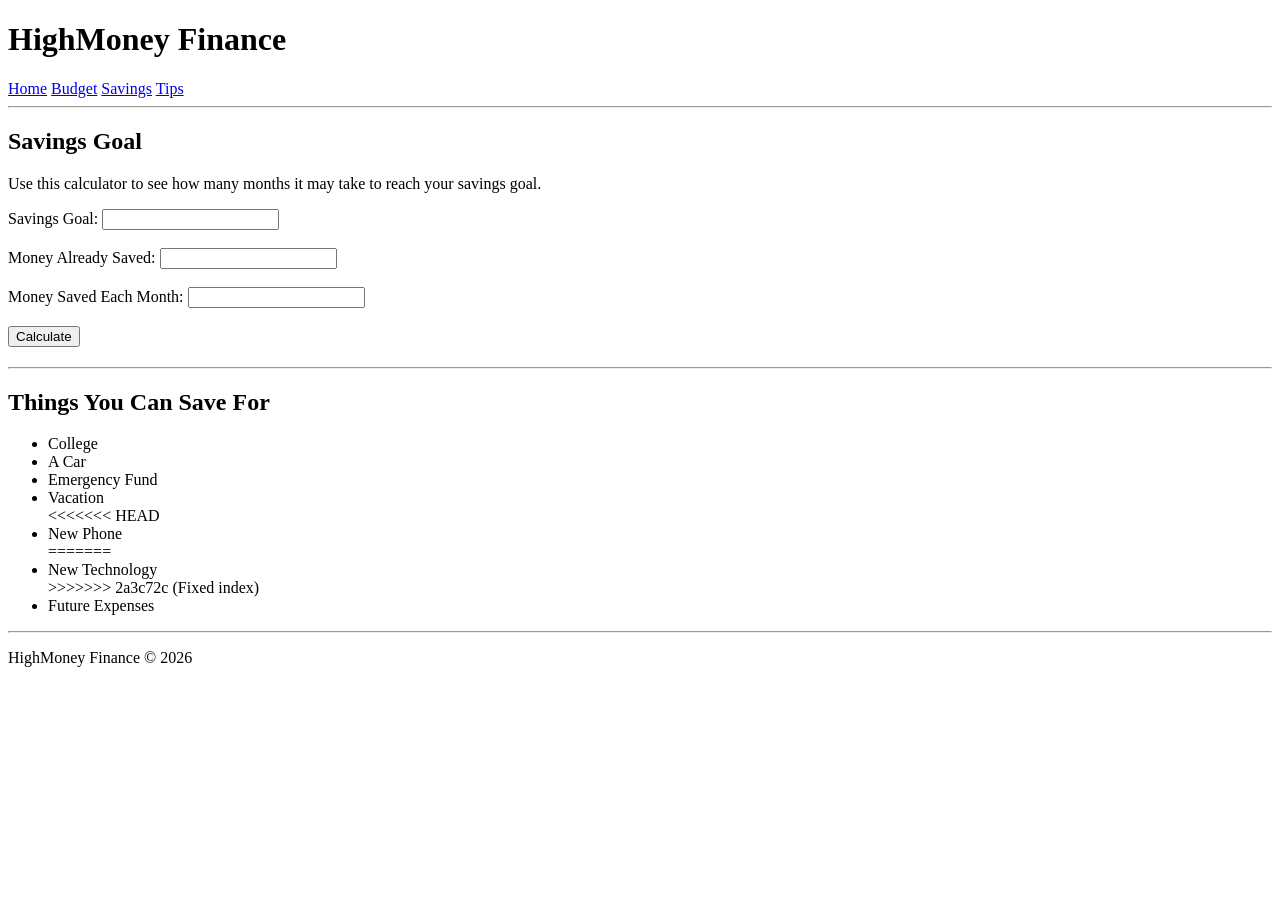
==== savings.html @ ede45f0e "Fixed index" ====
<!DOCTYPE html>
<html>
<head>
    <title>Savings - HighMoney Finance</title>
    <link rel="stylesheet" href="styles.css">
</head>

<body>

    <h1>HighMoney Finance</h1>

    <nav>
        <a href="index.html">Home</a>
        <a href="budget.html">Budget</a>
        <a href="savings.html">Savings</a>
        <a href="tips.html">Tips</a>
    </nav>

    <hr>

    <h2>Savings Goal</h2>

    <p>
        Use this calculator to see how many months it may
        take to reach your savings goal.
    </p>

    <label>Savings Goal:</label>
    <input type="number" id="goal">

    <br><br>

    <label>Money Already Saved:</label>
    <input type="number" id="saved">

    <br><br>

    <label>Money Saved Each Month:</label>
    <input type="number" id="monthlySave">

    <br><br>

    <button onclick="calculateSavings()">Calculate</button>

    <h2 id="savingsResult"></h2>

    <hr>

    <h2>Things You Can Save For</h2>

    <ul>
        <li>College</li>
        <li>A Car</li>
        <li>Emergency Fund</li>
        <li>Vacation</li>
<<<<<<< HEAD
        <li>New Phone</li>
=======
        <li>New Technology</li>
>>>>>>> 2a3c72c (Fixed index)
        <li>Future Expenses</li>
    </ul>

    <hr>

    <footer>
        <p>HighMoney Finance © 2026</p>
    </footer>

</body>
</html>
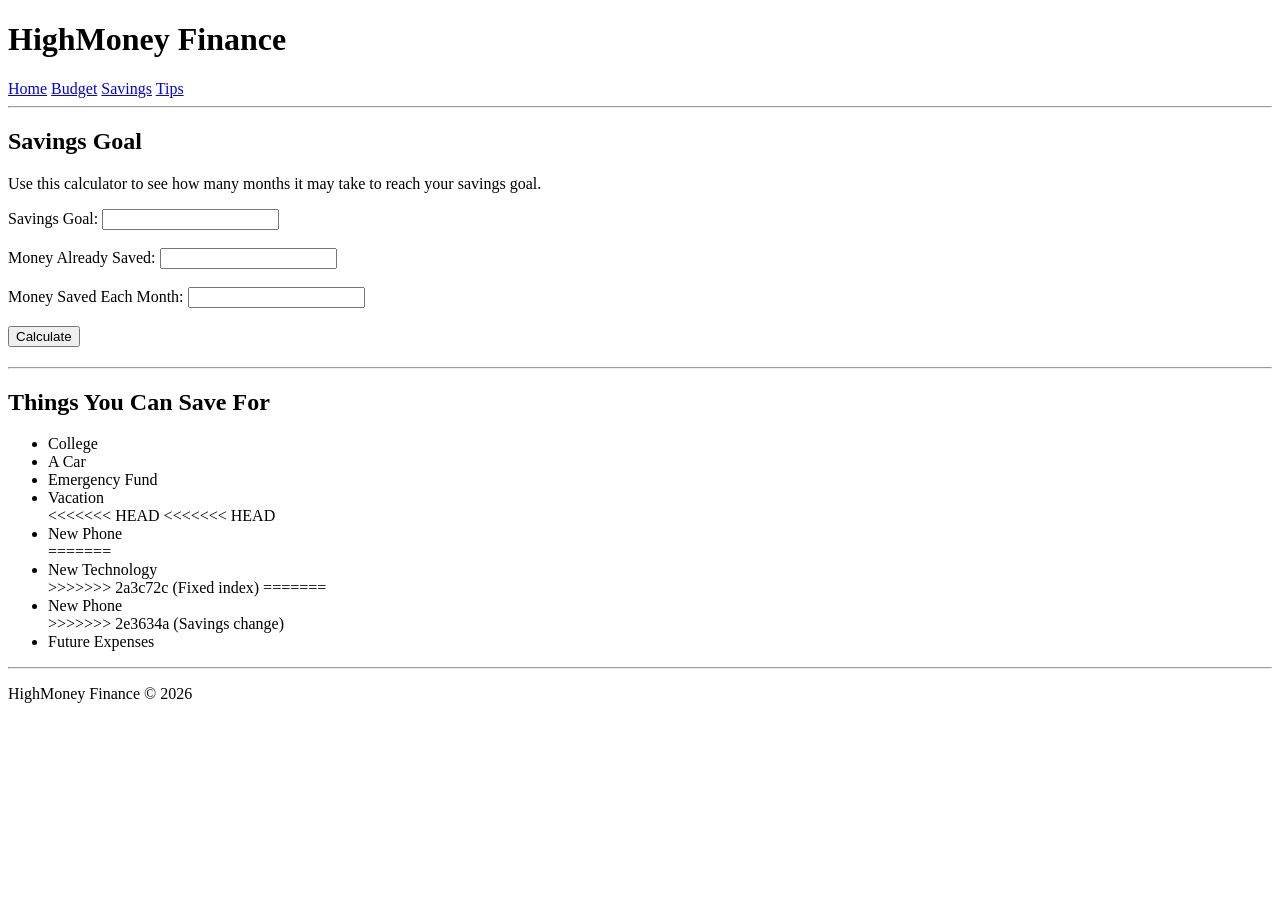
==== commit 33595168: "Savings change" ====
--- a/savings.html
+++ b/savings.html
@@ -54,10 +54,14 @@
         <li>Emergency Fund</li>
         <li>Vacation</li>
 <<<<<<< HEAD
+<<<<<<< HEAD
         <li>New Phone</li>
 =======
         <li>New Technology</li>
 >>>>>>> 2a3c72c (Fixed index)
+=======
+        <li>New Phone</li>
+>>>>>>> 2e3634a (Savings change)
         <li>Future Expenses</li>
     </ul>
 
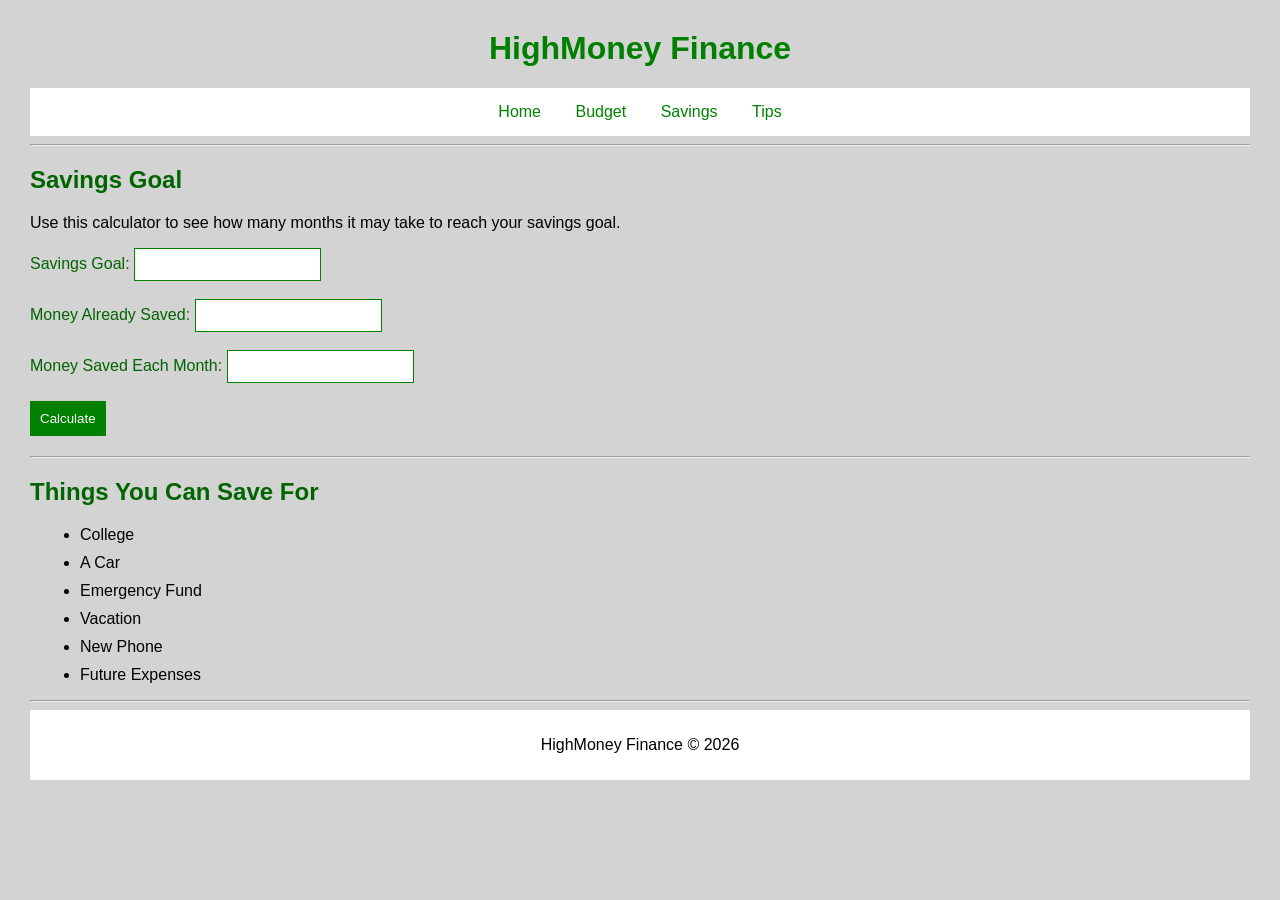
==== commit 0408d536: "Add files via upload" ====
--- a/savings.html
+++ b/savings.html
@@ -53,15 +53,7 @@
         <li>A Car</li>
         <li>Emergency Fund</li>
         <li>Vacation</li>
-<<<<<<< HEAD
-<<<<<<< HEAD
         <li>New Phone</li>
-=======
-        <li>New Technology</li>
->>>>>>> 2a3c72c (Fixed index)
-=======
-        <li>New Phone</li>
->>>>>>> 2e3634a (Savings change)
         <li>Future Expenses</li>
     </ul>
 
--- a/styles.css
+++ b/styles.css
@@ -0,0 +1,62 @@
+body {
+    background-color: lightgray;
+    color: darkgreen;
+    font-family: Arial;
+    margin: 30px;
+}
+
+h1 {
+    color: green;
+    text-align: center;
+}
+
+h2 {
+    color: darkgreen;
+}
+
+nav {
+    text-align: center;
+    background-color: white;
+    padding: 15px;
+}
+
+nav a {
+    color: green;
+    margin: 15px;
+    text-decoration: none;
+}
+
+nav a:hover {
+    color: darkgreen;
+}
+
+p {
+    color: black;
+}
+
+li {
+    color: black;
+    margin: 10px;
+}
+
+input {
+    padding: 8px;
+    border: 1px solid green;
+}
+
+button {
+    background-color: green;
+    color: white;
+    padding: 10px;
+    border: none;
+}
+
+button:hover {
+    background-color: darkgreen;
+}
+
+footer {
+    text-align: center;
+    background-color: white;
+    padding: 10px;
+}
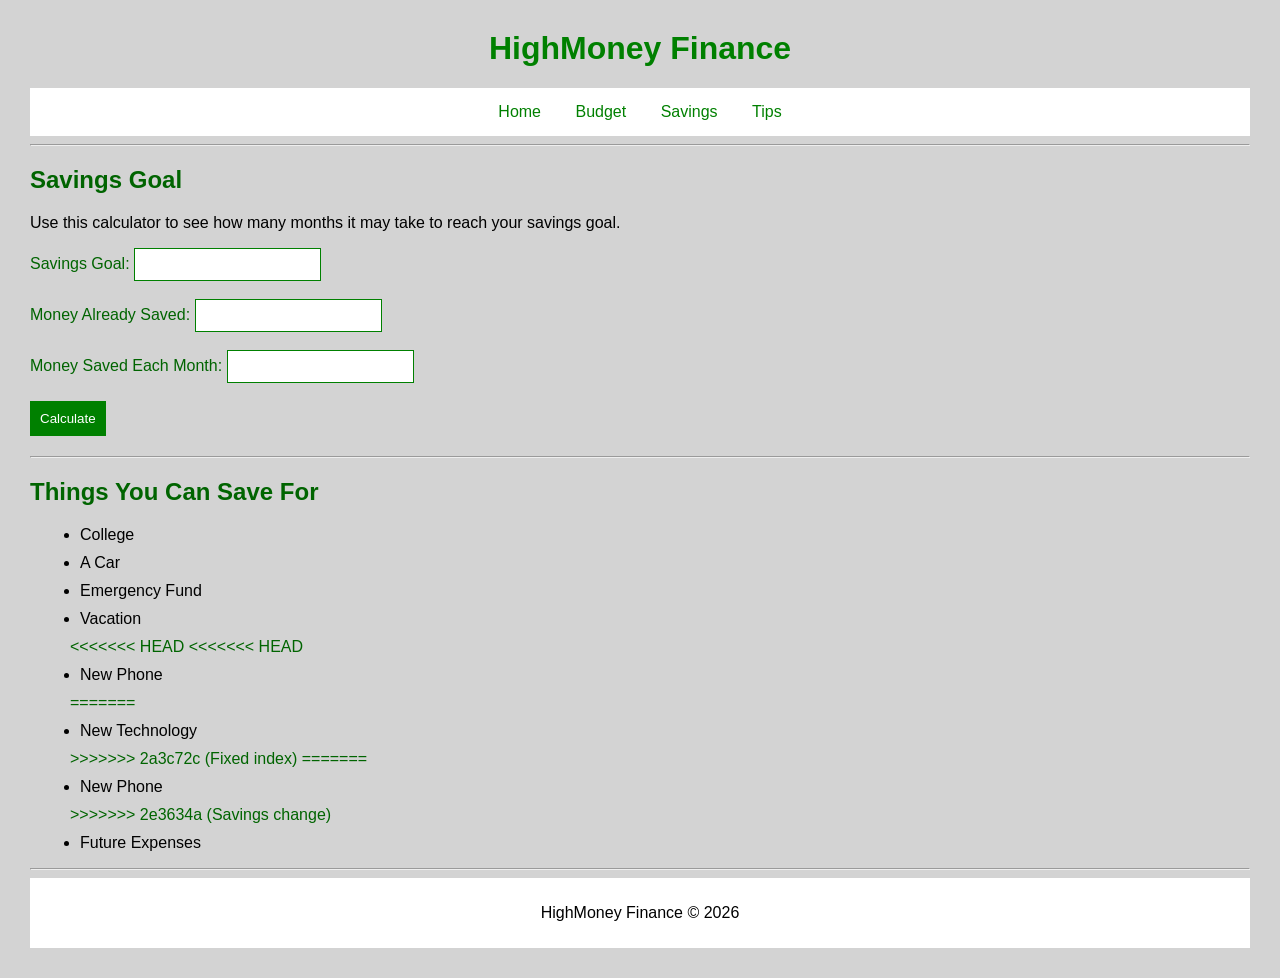
==== commit 19d1c20c: "commit" ====
--- a/savings.html
+++ b/savings.html
@@ -3,6 +3,7 @@
 <head>
     <title>Savings - HighMoney Finance</title>
     <link rel="stylesheet" href="styles.css">
+    <script src="script.js"></script>
 </head>
 
 <body>
@@ -53,7 +54,15 @@
         <li>A Car</li>
         <li>Emergency Fund</li>
         <li>Vacation</li>
+<<<<<<< HEAD
+<<<<<<< HEAD
         <li>New Phone</li>
+=======
+        <li>New Technology</li>
+>>>>>>> 2a3c72c (Fixed index)
+=======
+        <li>New Phone</li>
+>>>>>>> 2e3634a (Savings change)
         <li>Future Expenses</li>
     </ul>
 
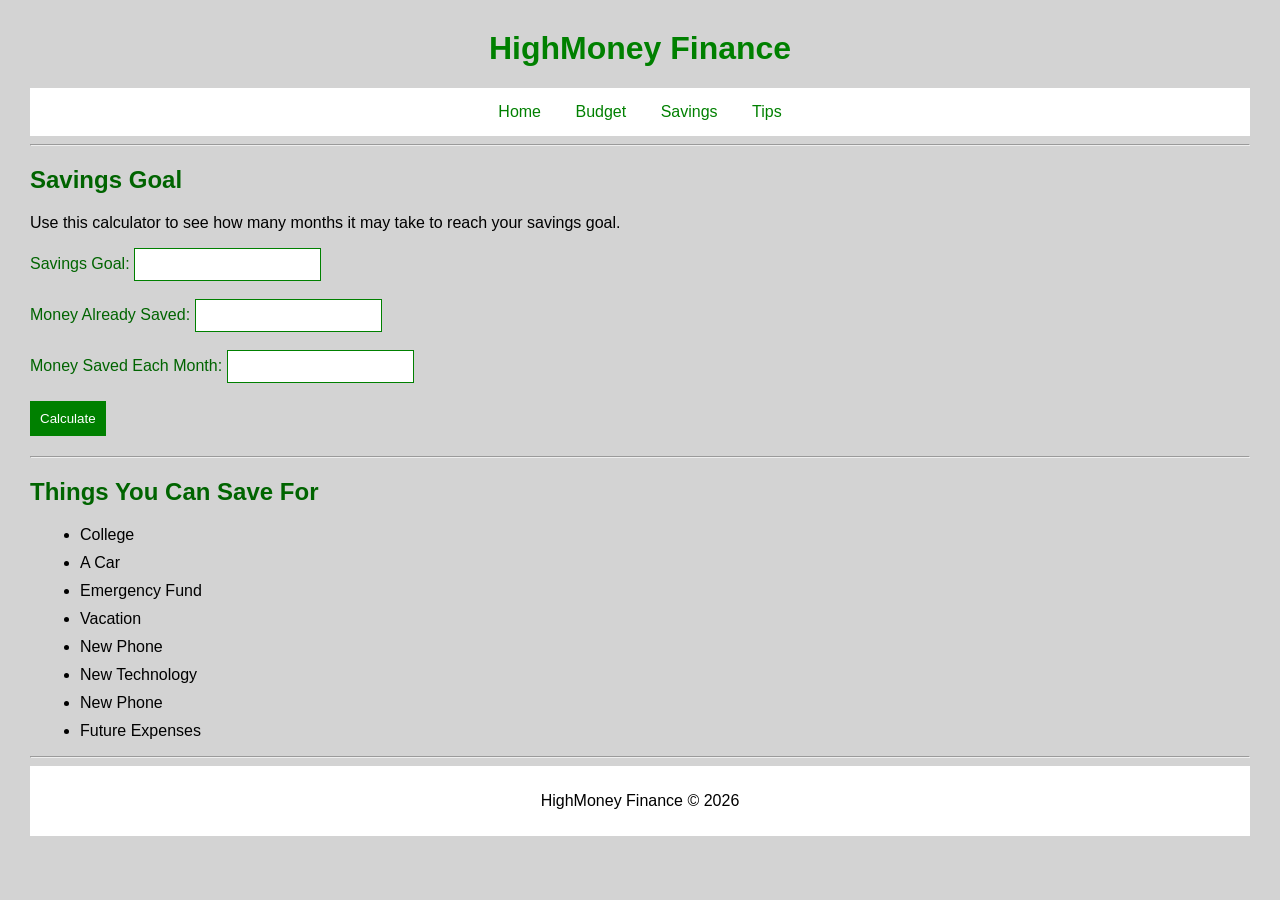
==== commit b089e931: "fixed errors in savings" ====
--- a/savings.html
+++ b/savings.html
@@ -54,15 +54,9 @@
         <li>A Car</li>
         <li>Emergency Fund</li>
         <li>Vacation</li>
-<<<<<<< HEAD
-<<<<<<< HEAD
         <li>New Phone</li>
-=======
         <li>New Technology</li>
->>>>>>> 2a3c72c (Fixed index)
-=======
         <li>New Phone</li>
->>>>>>> 2e3634a (Savings change)
         <li>Future Expenses</li>
     </ul>
 
